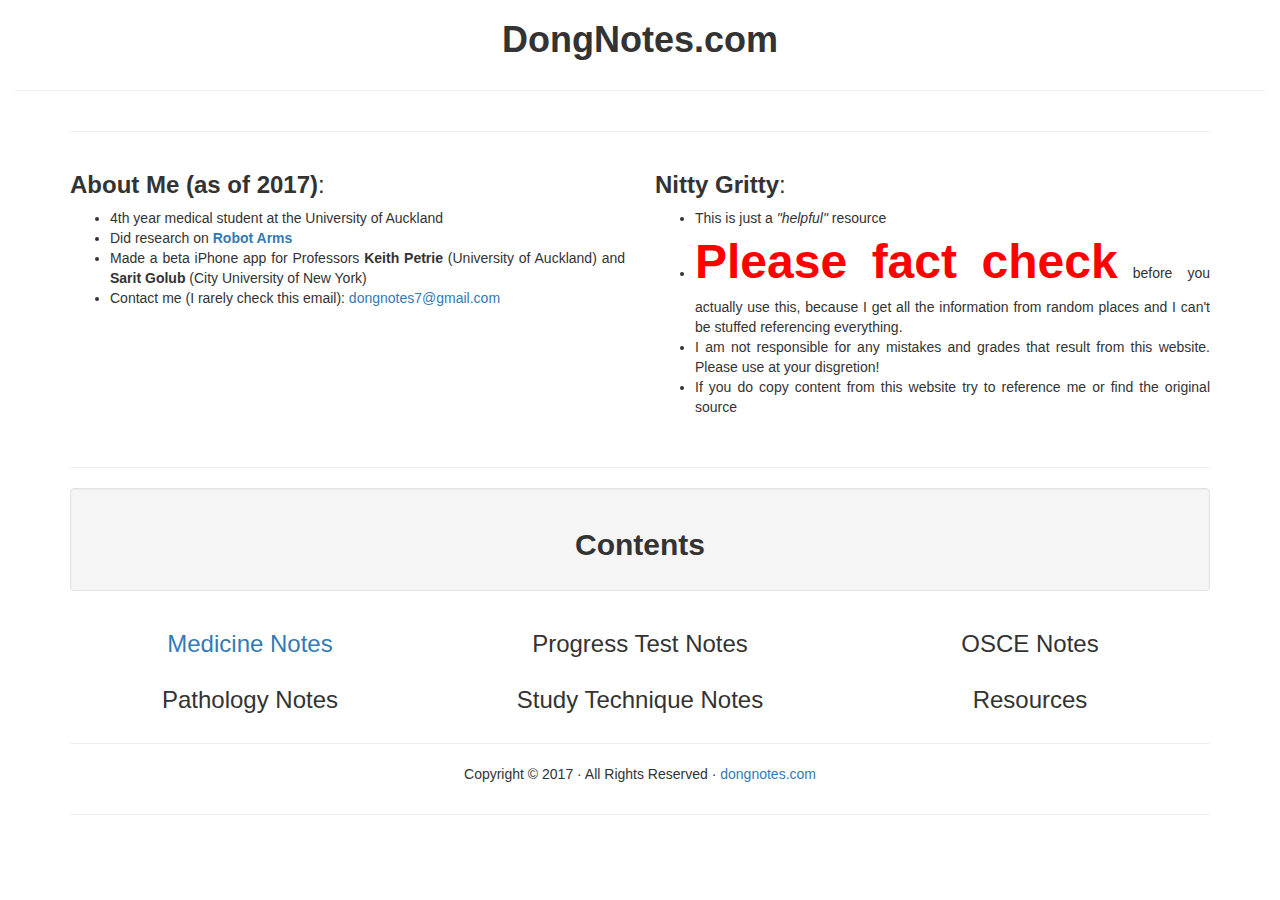
==== index.html @ 11dcd76c "First website upload" ====
<!DOCTYPE html>
<html lang="en">
<head>
<meta charset="utf-8">
<meta http-equiv="X-UA-Compatible" content="IE=edge">
<meta name="viewport" content="width=device-width, initial-scale=1">
<title>Bootstrap - Prebuilt Layout</title>

<!-- Bootstrap -->
<link href="css/bootstrap.css" rel="stylesheet">

<!-- HTML5 shim and Respond.js for IE8 support of HTML5 elements and media queries -->
<!-- WARNING: Respond.js doesn't work if you view the page via file:// -->
<!--[if lt IE 9]>
      <script src="https://oss.maxcdn.com/html5shiv/3.7.2/html5shiv.min.js"></script>
      <script src="https://oss.maxcdn.com/respond/1.4.2/respond.min.js"></script>
    <![endif]-->
</head>
<body>

<div class="container-fluid">
  <div class="row">
    <div class="col-md-6 col-md-offset-3">
      <h1 class="text-center"><b>DongNotes.com</b></h1>
    </div>
  </div>
  <hr>
</div>
<div class="container">
<hr>
  <div class="row">
    <div class="text-justify col-lg-6 col-sm-6">
      <h3> <b>About Me (as of 2017)</b>:
      </h3>
      <ul>
       	<li>4th year medical student at the University of Auckland</li>
            <li>Did research on <a href="http://ieeexplore.ieee.org/document/7745253/"><b>Robot Arms</b></a></li>
            <li>Made a beta iPhone app for Professors <b>Keith Petrie</b> (University of Auckland) and <b>Sarit Golub</b> (City University of New York)</li>
            <li>Contact me (I rarely check this email): <a href="mailto:dongnotes7@gmail.com">dongnotes7@gmail.com</a></li>
      	</ul>
      </p>
    </div>
    <div class="text-justify col-lg-6 col-sm-6">
      <h3 class="&lt;b&gt;"> <b>Nitty Gritty</b>:
      </h3>
      <ul>
       	<li>This is just a <em>"helpful"</em> resource</li>
            <li><font color="red" size="10" class="text-left"><b>Please fact check</b></font> before you actually use this, because I get all the information from random places and I can't be stuffed referencing everything.</li>
            <li>I am not responsible for any mistakes and grades that result from this website. Please use at your disgretion!</li>
            <li>If you do copy content from this website try to reference me or find the original source</li>
        </ul>
      </p>
    </div>
</div>
  <div class="row">
<div class="col-lg-6">&nbsp;</div>
  </div>
  <hr>
  <div class="row">
    <div class="text-center col-md-12">
      <div class="well">
        <h2><strong>Contents</strong><br>
        </h2>
      </div>
    </div>
  </div>
  <div class="row">
    <div class="col-sm-4 text-center">
      <h3><a href="medicine.html" title="Medicine Notes page">Medicine Notes</a></h3>
	</div>
    <div class="col-sm-4 text-center">
      <h3>Progress Test Notes</h3>
    </div>
    <div class="col-sm-4 text-center">
      <h3>OSCE Notes</h3>
    </div>
    <div class="col-sm-4 text-center">
      <h3>Pathology Notes</h3>
    </div>
    <div class="col-sm-4 text-center">
      <h3>Study Technique Notes</h3>
    </div>
    <div class="col-sm-4 text-center">
      <h3>Resources</h3>
    </div>
  </div>
  <hr>
  <div class="row">
    <div class="text-center col-md-6 col-md-offset-3">
      
      <p>Copyright &copy; 2017 &middot; All Rights Reserved &middot; <a href="http://dongnotes.com/" >dongnotes.com</a></p>
    </div>
  </div>
  <hr>
</div>
<!-- jQuery (necessary for Bootstrap's JavaScript plugins) --> 
<script src="js/jquery-1.11.3.min.js"></script>

<!-- Include all compiled plugins (below), or include individual files as needed --> 
<script src="js/bootstrap.js"></script>
</body>
</html>
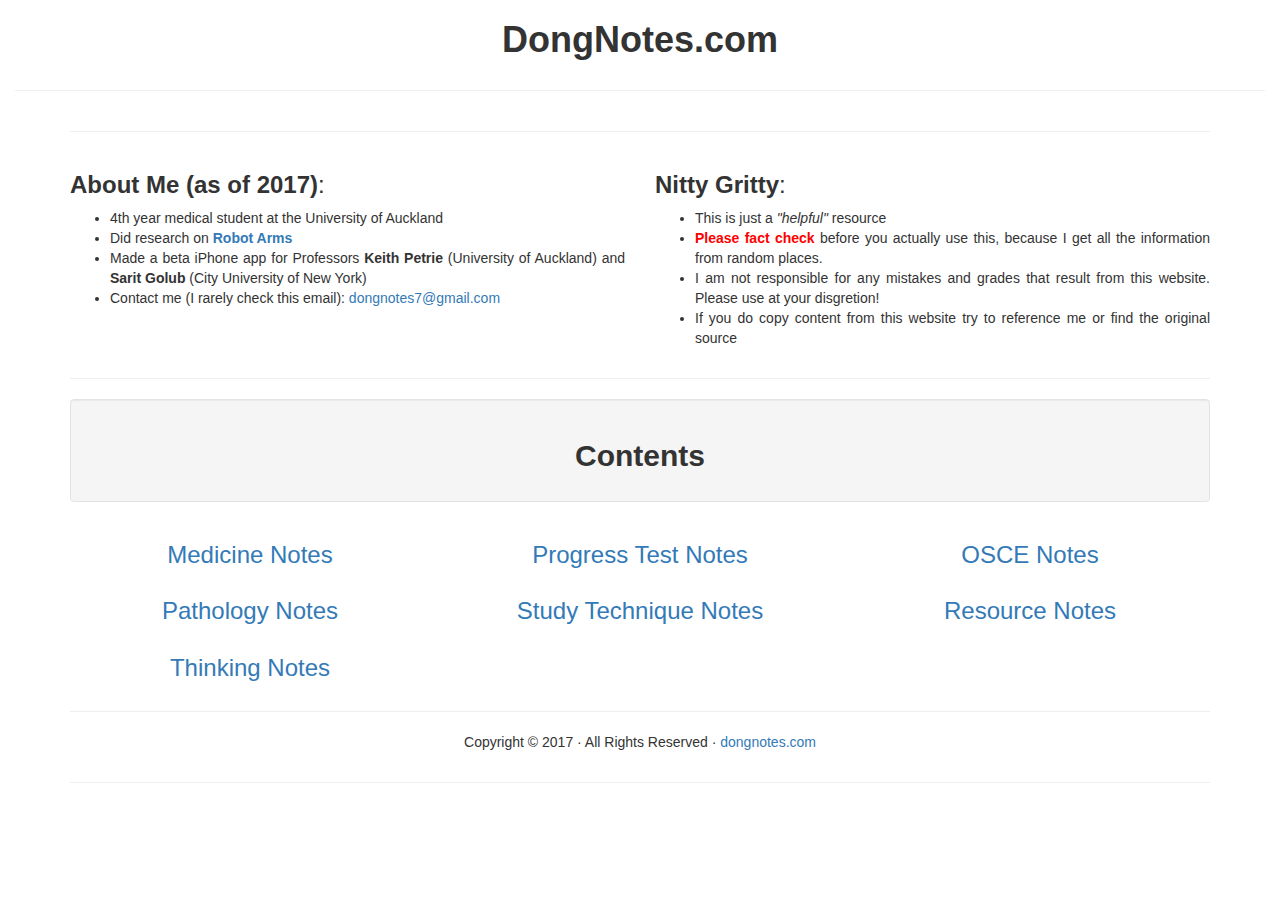
==== commit c3754b72: "Second commit" ====
--- a/index.html
+++ b/index.html
@@ -4,7 +4,7 @@
 <meta charset="utf-8">
 <meta http-equiv="X-UA-Compatible" content="IE=edge">
 <meta name="viewport" content="width=device-width, initial-scale=1">
-<title>Bootstrap - Prebuilt Layout</title>
+<title>DongNotes.com</title>
 
 <!-- Bootstrap -->
 <link href="css/bootstrap.css" rel="stylesheet">
@@ -21,7 +21,7 @@
 <div class="container-fluid">
   <div class="row">
     <div class="col-md-6 col-md-offset-3">
-      <h1 class="text-center"><b>DongNotes.com</b></h1>
+      <h1 class="text-center"><strong>DongNotes.com</strong></h1>
     </div>
   </div>
   <hr>
@@ -30,14 +30,13 @@
 <hr>
   <div class="row">
     <div class="text-justify col-lg-6 col-sm-6">
-      <h3> <b>About Me (as of 2017)</b>:
-      </h3>
+      <h3> <strong>About Me (as of 2017)</strong>: </h3>
       <ul>
        	<li>4th year medical student at the University of Auckland</li>
             <li>Did research on <a href="http://ieeexplore.ieee.org/document/7745253/"><b>Robot Arms</b></a></li>
             <li>Made a beta iPhone app for Professors <b>Keith Petrie</b> (University of Auckland) and <b>Sarit Golub</b> (City University of New York)</li>
-            <li>Contact me (I rarely check this email): <a href="mailto:dongnotes7@gmail.com">dongnotes7@gmail.com</a></li>
-      	</ul>
+        <li>Contact me (I rarely check this email): <a href="mailto:dongnotes7@gmail.com">dongnotes7@gmail.com </a></li>
+      </ul>
       </p>
     </div>
     <div class="text-justify col-lg-6 col-sm-6">
@@ -45,16 +44,14 @@
       </h3>
       <ul>
        	<li>This is just a <em>"helpful"</em> resource</li>
-            <li><font color="red" size="10" class="text-left"><b>Please fact check</b></font> before you actually use this, because I get all the information from random places and I can't be stuffed referencing everything.</li>
-            <li>I am not responsible for any mistakes and grades that result from this website. Please use at your disgretion!</li>
+       	<li><font color="red"><strong>Please fact check</strong></font> before you actually use this, because I get all the information from random places.</li>
+       	<li>I am not responsible for any mistakes and grades that result from this website. Please use at your disgretion!</li>
             <li>If you do copy content from this website try to reference me or find the original source</li>
         </ul>
       </p>
     </div>
 </div>
-  <div class="row">
-<div class="col-lg-6">&nbsp;</div>
-  </div>
+  <div class="row"> </div>
   <hr>
   <div class="row">
     <div class="text-center col-md-12">
@@ -69,19 +66,22 @@
       <h3><a href="medicine.html" title="Medicine Notes page">Medicine Notes</a></h3>
 	</div>
     <div class="col-sm-4 text-center">
-      <h3>Progress Test Notes</h3>
+      <h3><a href="progress-test.html" title="Progress test page">Progress Test Notes</a></h3>
     </div>
     <div class="col-sm-4 text-center">
-      <h3>OSCE Notes</h3>
+      <h3><a href="osce.html" title="OSCE notes page">OSCE Notes</a></h3>
     </div>
     <div class="col-sm-4 text-center">
-      <h3>Pathology Notes</h3>
+      <h3><a href="pathology.html" title="Pathology notes page">Pathology Notes</a></h3>
     </div>
     <div class="col-sm-4 text-center">
-      <h3>Study Technique Notes</h3>
+      <h3><a href="study-techniques.html" title="Study techniques page">Study Technique Notes</a></h3>
     </div>
     <div class="col-sm-4 text-center">
-      <h3>Resources</h3>
+      <h3><a href="resources.html" title="Resources page">Resource Notes</a></h3>
+    </div>
+    <div class="col-sm-4 text-center">
+      <h3><a href="thinking.html" title="Thinking notes page">Thinking Notes</a></h3>
     </div>
   </div>
   <hr>
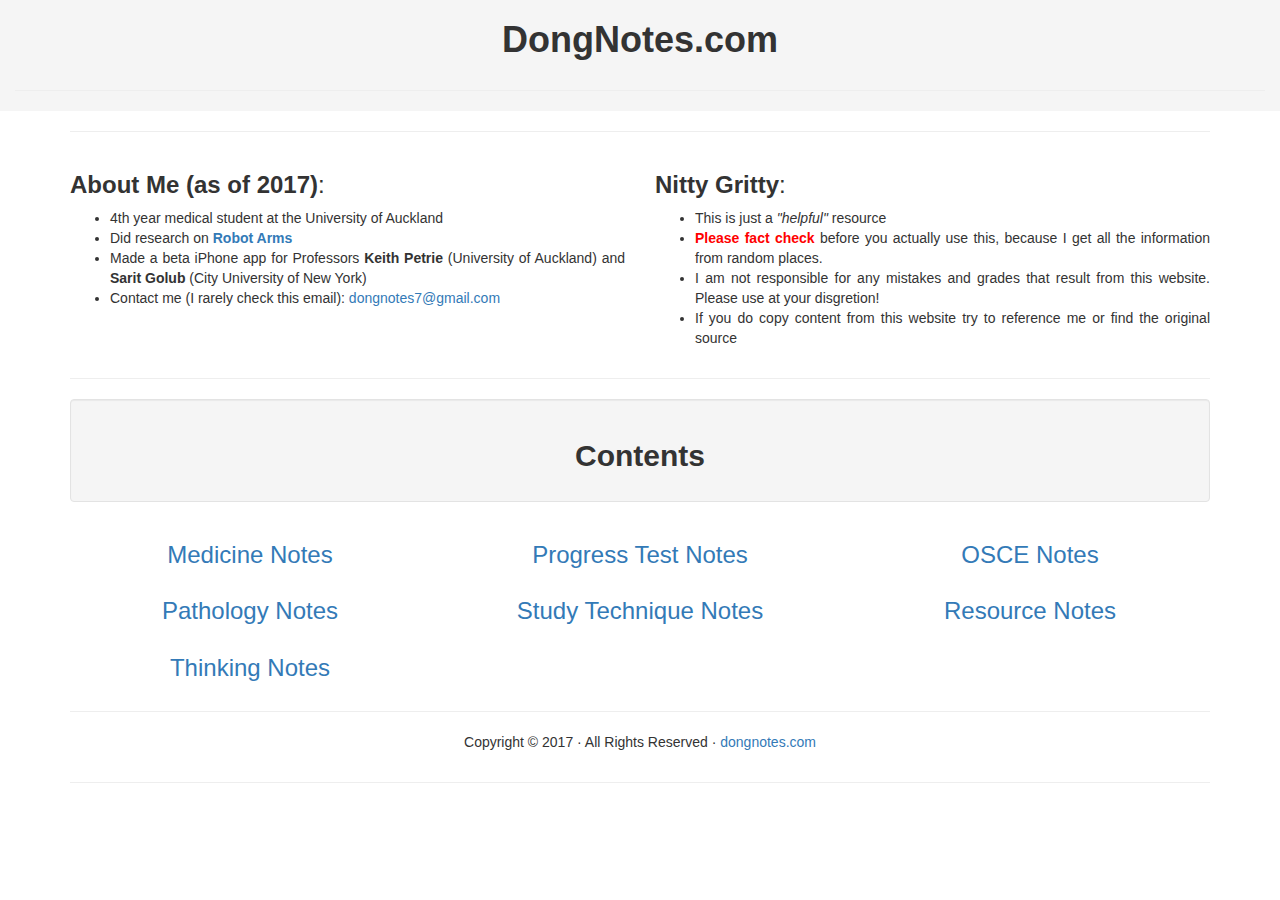
==== commit fbd3ac53: "Create index.html" ====
--- a/index.html
+++ b/index.html
@@ -72,7 +72,7 @@
       <h3><a href="osce.html" title="OSCE notes page">OSCE Notes</a></h3>
     </div>
     <div class="col-sm-4 text-center">
-      <h3><a href="pathology.html" title="Pathology notes page">Pathology Notes</a></h3>
+      <h3><a href="surgery.html" title="Surgery notes page">Pathology Notes</a></h3>
     </div>
     <div class="col-sm-4 text-center">
       <h3><a href="study-techniques.html" title="Study techniques page">Study Technique Notes</a></h3>
